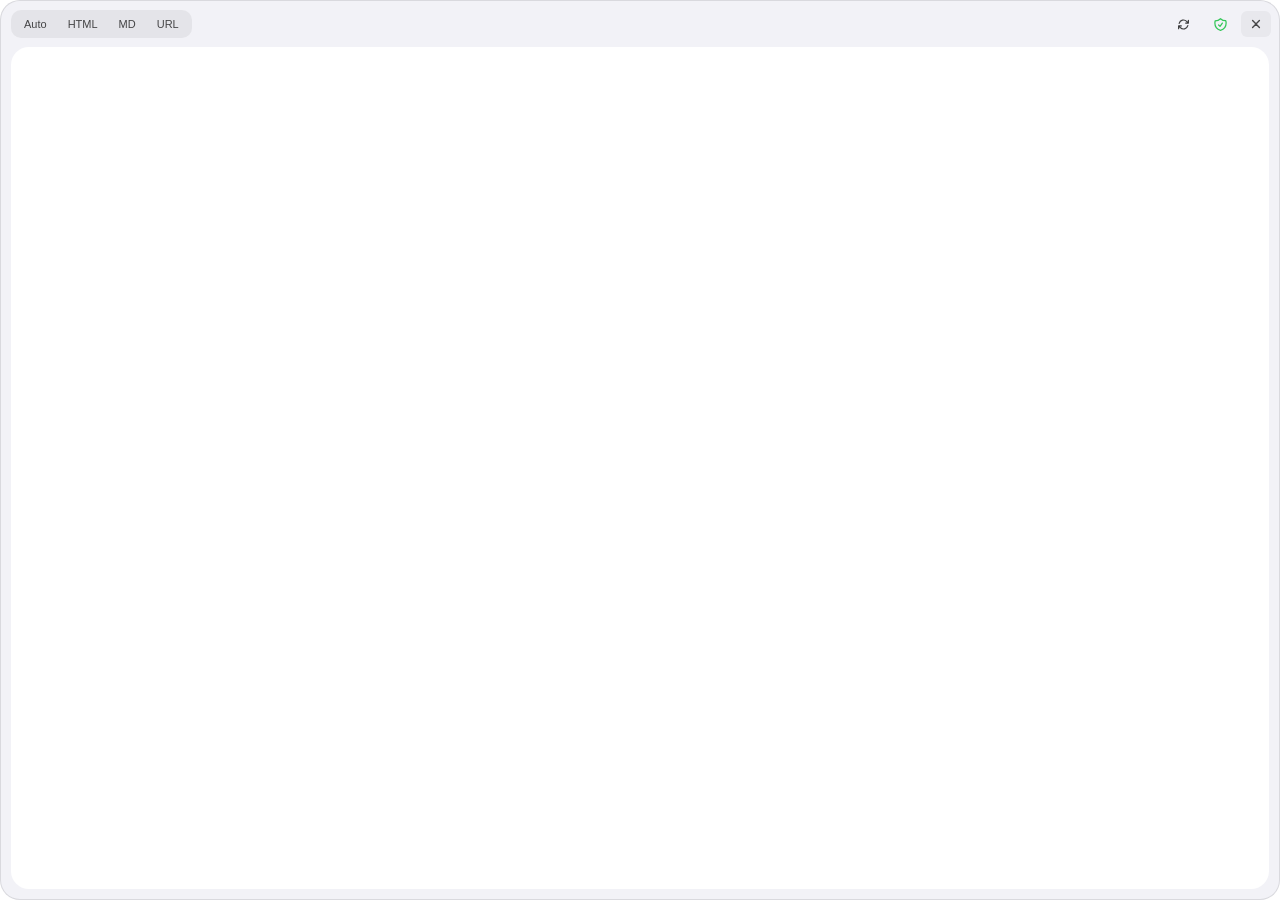
==== src/preview.html @ 2da5396b "changes before rewrite" ====
<!DOCTYPE html>
<html lang="es">
<head>
<meta charset="UTF-8">
<meta name="viewport" content="width=device-width,initial-scale=1.0,maximum-scale=1.0,minimum-scale=1.0,user-scalable=no">
<link rel="stylesheet" href="style.css">
<script src="bookos-palette.js"></script>
<title>Vista previa</title>
<script src="locales.js"></script>
<script src="i18n.js"></script>
</head>
<body>
<div class="main-container windowed vp">
  <div class="vp-barra" data-tauri-drag-region>
    <div class="preview-mode-pills" id="preview-mode-pills">
              <button class="pill" data-pmode="auto" title="Automático según extensión">Auto</button>
              <button class="pill" data-pmode="html" title="Render HTML del editor">HTML</button>
              <button class="pill" data-pmode="md" title="Render Markdown del editor">MD</button>
              <button class="pill" data-pmode="url" title="Cargar URL externa">URL</button>
            </div>
    <div class="vp-titulo" id="vp-titulo"></div>
    <div class="vp-hueco" data-tauri-drag-region></div>
    <button class="tool-btn" id="preview-refresh" title="Recargar" aria-label="Recargar">
              <svg width="13" height="13" viewBox="0 0 24 24" fill="none" stroke="currentColor" stroke-width="2.2" stroke-linecap="round" stroke-linejoin="round"><path d="M16.023 9.348h4.992v-.001M2.985 19.644v-4.992m0 0h4.992m-4.993 0 3.181 3.183a8.25 8.25 0 0 0 13.803-3.7M4.031 9.865a8.25 8.25 0 0 1 13.803-3.7l3.181 3.182m0-4.991v4.99"/></svg>
            </button>
    <button class="tool-btn shield-badge on" id="shield-badge" title="Adblock activo" aria-label="Adblock">
              <svg viewBox="0 0 24 24" fill="none" stroke="currentColor" stroke-width="2" stroke-linecap="round" stroke-linejoin="round"><path d="M9 12.75 11.25 15 15 9.75m-3-7.036A11.959 11.959 0 0 1 3.598 6 11.99 11.99 0 0 0 3 9.749c0 5.592 3.824 10.29 9 11.623 5.176-1.332 9-6.03 9-11.622 0-1.31-.21-2.571-.598-3.751h-.152c-3.196 0-6.1-1.248-8.25-3.285Z"/></svg>
            </button>
    <div class="controls">
      <button id="close" data-i18n-title="wm.close" title="Cerrar"><svg width="16" height="16" viewBox="0 0 16 16" fill="none" stroke="currentColor" stroke-width="1.4" stroke-linecap="round" stroke-linejoin="round"><path d="M4.6 4.6L11.4 11.4M11.4 4.6L4.6 11.4"/></svg></button>
    </div>
  </div>
  <div class="vp-url" id="vp-url" hidden>
    <input type="text" class="url-input" id="url-input" placeholder="https://… · youtube.com/watch?v=… · localhost:3000" spellcheck="false">
    <button class="tool-btn" id="url-go" title="Cargar (Enter)" aria-label="Cargar">
              <svg width="13" height="13" viewBox="0 0 24 24" fill="none" stroke="currentColor" stroke-width="2.2" stroke-linecap="round" stroke-linejoin="round"><path d="M13.5 4.5 21 12m0 0-7.5 7.5M21 12H3"/></svg>
            </button>
  </div>
  <div class="preview-body" id="preview-body"></div>
</div>

<div class="toast" id="toast" role="status" aria-live="polite"></div>
<script src="vendor/marked.min.js"></script>
<script src="tauri-bridge.js"></script>
<script src="preview.js" type="module"></script>
</body>
</html>
---- src/style.css ----
/* BookOS Notepad — visual cousin of bookos-settings, bookos-calc, bookos-clock */
:root{--bg:#f2f2f7;--card:#FFF;--tx:#000;--tx2:#8e8e93;--div:rgba(0,0,0,.08);--brd:rgba(0,0,0,.1);--hov:rgba(0,0,0,.04);--act:rgba(0,0,0,.08);--blue:#007aff;--sbg:rgba(0,0,0,.06);--toff:#e0e0e0;--green:#34c759;--red:#ff3b30;--orange:#ff9500;--yellow:#ffcc00;--purple:#af52de;--pink:#ff2d92;--teal:#5ac8fa;--ease:cubic-bezier(.22,.9,.3,1);--sh-sm:0 1px 3px rgba(0,0,0,.06);--sh-md:0 4px 16px rgba(0,0,0,.08);--sh-lg:0 8px 32px rgba(0,0,0,.16)}
:root.light-mode{--bg:#f2f2f7;--card:#FFF;--tx:#000;--tx2:#8e8e93;--div:rgba(0,0,0,.08);--brd:rgba(0,0,0,.1);--hov:rgba(0,0,0,.04);--act:rgba(0,0,0,.08);--blue:#007aff;--sbg:rgba(0,0,0,.06);--toff:#e0e0e0;--green:#34c759;--red:#ff3b30;--orange:#ff9500;--yellow:#ffcc00;--purple:#af52de;--pink:#ff2d92;--teal:#5ac8fa}
:root.dark-mode{--bg:#000;--card:#1c1c1e;--tx:#fff;--tx2:#8e8e93;--div:rgba(255,255,255,.08);--brd:rgba(255,255,255,.06);--hov:rgba(255,255,255,.06);--act:rgba(255,255,255,.1);--blue:#0a84ff;--sbg:rgba(255,255,255,.08);--toff:#48484a;--green:#30d158;--red:#ff453a;--orange:#ff9f0a;--yellow:#ffd60a;--purple:#bf5af2;--pink:#ff375f;--teal:#64d2ff;--sh-sm:0 1px 3px rgba(0,0,0,.3);--sh-md:0 4px 16px rgba(0,0,0,.4);--sh-lg:0 8px 32px rgba(0,0,0,.5)}
@media(prefers-color-scheme:dark){:root:not(.light-mode){--bg:#000;--card:#1c1c1e;--tx:#fff;--tx2:#8e8e93;--div:rgba(255,255,255,.08);--brd:rgba(255,255,255,.06);--hov:rgba(255,255,255,.06);--act:rgba(255,255,255,.1);--blue:#0a84ff;--sbg:rgba(255,255,255,.08);--toff:#48484a;--green:#30d158;--red:#ff453a;--orange:#ff9f0a;--yellow:#ffd60a;--purple:#bf5af2;--pink:#ff375f;--teal:#64d2ff;--sh-sm:0 1px 3px rgba(0,0,0,.3);--sh-md:0 4px 16px rgba(0,0,0,.4);--sh-lg:0 8px 32px rgba(0,0,0,.5)}}

*,*::before,*::after{box-sizing:border-box;margin:0;padding:0;-webkit-tap-highlight-color:transparent}
html,body{height:100%;overflow:hidden;background:transparent;outline:0}
html{-webkit-text-size-adjust:100%;text-size-adjust:100%}
*:focus{outline:none}
*:focus-visible{outline:2px solid var(--blue);outline-offset:2px;border-radius:6px}
button:focus-visible{outline-offset:-2px}
body{font-family:-apple-system,BlinkMacSystemFont,'Segoe UI','Noto Sans',Roboto,sans-serif;color:var(--tx);-webkit-font-smoothing:antialiased;-moz-osx-font-smoothing:grayscale;text-rendering:optimizeLegibility;letter-spacing:-.01em;user-select:none;-webkit-user-select:none}

/* #15 Scrollbar global custom */
*::-webkit-scrollbar{width:8px;height:8px}
*::-webkit-scrollbar-track{background:transparent}
*::-webkit-scrollbar-thumb{background:var(--toff);border-radius:4px;transition:background .2s}
*::-webkit-scrollbar-thumb:hover{background:var(--tx2)}
*{scrollbar-width:thin;scrollbar-color:var(--toff) transparent}

.main-container{width:100%;height:100%;background:var(--bg);display:flex;flex-direction:column;overflow:hidden}
.main-container.windowed{border-radius:20px;border:1px solid var(--brd)}
.main-container.fullscreen-note{border-radius:0;border:0}
.fullscreen-note.show-chrome .titlebar{transform:translateY(0)}
.fullscreen-note.show-chrome .toolbar{transform:translateY(0)}
.fullscreen-note .page-wrap{padding-top:0}
.fs-hotzone{position:fixed;top:0;left:0;right:0;height:14px;z-index:19;background:transparent}

/* Titlebar */


.tool-btn{background:0;border:0;color:var(--tx);cursor:pointer;height:30px;min-width:30px;padding:0 9px;border-radius:8px;font-family:inherit;font-size:13px;display:flex;align-items:center;justify-content:center;transition:opacity .15s var(--ease),background .15s var(--ease),color .15s var(--ease),transform .12s var(--ease);opacity:.75}
.tool-btn:hover{opacity:1;background:var(--hov)}
.tool-btn:active{transform:scale(.94)}
.tool-sep{width:1px;height:18px;background:var(--div);margin:0 6px;flex-shrink:0}
.zoom-val{font-size:11.5px;color:var(--tx2);min-width:38px;text-align:center;font-variant-numeric:tabular-nums;font-weight:500}
/* #7 Color pickers — distinct text vs bg */
.color-wrap{display:inline-flex;align-items:center;justify-content:center;width:30px;height:30px;border-radius:8px;cursor:pointer;position:relative;overflow:hidden;transition:opacity .15s var(--ease),background .15s var(--ease),transform .12s var(--ease);opacity:.75}
.color-wrap:hover{opacity:1;background:var(--hov)}
.color-wrap:active{transform:scale(.94)}
.color-wrap input[type=color]{position:absolute;inset:0;opacity:0;cursor:pointer;width:100%;height:100%;border:0;padding:0}
.color-letter{font-size:14px;font-weight:700;pointer-events:none;display:inline-flex;align-items:flex-end;justify-content:center;line-height:1;padding-bottom:1px;border-bottom:3px solid var(--blue)}
.color-letter-bg{border-bottom:0;background:var(--yellow);color:#000;padding:1px 5px;border-radius:4px;font-size:13px}

/* Pages */
.page-wrap{flex:1;min-height:0;overflow:hidden;position:relative}
.page{position:absolute;inset:0;display:flex;flex-direction:column;overflow:hidden}
.page.hidden{display:none}

@keyframes pageInR{from{opacity:0;transform:translate3d(36px,0,0)}to{opacity:1;transform:translate3d(0,0,0)}}
@keyframes pageInL{from{opacity:0;transform:translate3d(-36px,0,0)}to{opacity:1;transform:translate3d(0,0,0)}}
.page.slide-in-r{animation:pageInR .22s var(--ease)}
.page.slide-in-l{animation:pageInL .22s var(--ease)}

/* Split */
.split{flex:1;min-height:0;display:flex;flex-direction:row;overflow:hidden;position:relative}
.split-pane{min-width:0;min-height:0;display:flex;flex-direction:column;overflow:hidden}

.preview-mode-pills{display:inline-flex;background:var(--sbg);border-radius:10px;padding:3px;gap:1px;flex-shrink:0}
.pill{background:0;border:0;color:var(--tx);font-size:11px;font-weight:500;padding:5px 10px;border-radius:7px;cursor:pointer;font-family:inherit;transition:opacity .18s var(--ease),background .18s var(--ease),color .18s var(--ease);opacity:.7}
.pill:hover{opacity:1;background:var(--hov)}
.pill.on{background:var(--card);color:var(--blue);opacity:1;box-shadow:var(--sh-sm)}
.url-input{flex:1;min-width:0;background:var(--sbg);border:0;color:var(--tx);font-family:'JetBrains Mono','SF Mono',Menlo,monospace;font-size:11.5px;padding:8px 13px;border-radius:9px;outline:0;user-select:text;-webkit-user-select:text;letter-spacing:0;transition:background .15s var(--ease),box-shadow .15s var(--ease)}
.url-input::placeholder{color:var(--tx2);opacity:.55}
.url-input:focus{background:var(--card);box-shadow:0 0 0 2px var(--blue) inset}
/* #10 Shield — SVG, no emoji */
.shield-badge{padding:0;width:30px;min-width:30px;opacity:1;transition:color .2s var(--ease),background .15s var(--ease),transform .12s var(--ease)}
.shield-badge.on{color:var(--green)}
.shield-badge.block{color:var(--red)}
.shield-badge.off{color:var(--tx2);opacity:.5}
.shield-badge svg{width:15px;height:15px}

/* YouTube floating action bar */
.yt-actions{position:absolute;bottom:14px;left:50%;transform:translateX(-50%);display:flex;gap:6px;background:var(--card);border:1px solid var(--brd);border-radius:14px;padding:5px;box-shadow:var(--sh-lg);z-index:5;backdrop-filter:blur(20px);-webkit-backdrop-filter:blur(20px)}
.yt-action{display:flex;align-items:center;gap:6px;background:var(--sbg);border:0;color:var(--tx);font-family:inherit;font-size:12px;font-weight:500;padding:7px 12px;border-radius:9px;cursor:pointer;transition:background .15s var(--ease),color .15s var(--ease),transform .12s var(--ease)}
.yt-action:hover{background:var(--blue);color:#fff}
.yt-action:active{transform:scale(.96)}

/* Preview body */
.preview-body{flex:1;min-height:0;background:var(--card);border-radius:18px;overflow:hidden;display:flex;flex-direction:column;position:relative;box-shadow:var(--sh-sm)}
.preview-body iframe{flex:1;width:100%;height:100%;border:0;background:#000;border-radius:18px}
.preview-body.yt-fit{align-items:stretch;justify-content:center;background:#000}
.preview-body.yt-fit iframe{flex:0 0 auto;width:100%;aspect-ratio:16/9;max-height:100%;height:auto}
.preview-md{flex:1;overflow:auto;padding:22px 26px;color:var(--tx);line-height:1.6;font-size:15px;user-select:text;-webkit-user-select:text}
.preview-md h1{font-size:1.8em;font-weight:700;margin:.6em 0 .35em;letter-spacing:-.5px}
.preview-md h2{font-size:1.45em;font-weight:700;margin:.7em 0 .3em;letter-spacing:-.3px;border-bottom:1px solid var(--div);padding-bottom:4px}
.preview-md h3{font-size:1.2em;font-weight:600;margin:.7em 0 .3em}
.preview-md h4,.preview-md h5,.preview-md h6{font-weight:600;margin:.6em 0 .25em}
.preview-md p{margin:.5em 0}
.preview-md a{color:var(--blue);text-decoration:none}
.preview-md a:hover{text-decoration:underline}
.preview-md code{background:var(--sbg);padding:1px 6px;border-radius:5px;font-family:'JetBrains Mono','SF Mono',Menlo,monospace;font-size:.88em}
.preview-md pre{background:var(--sbg);padding:12px 16px;border-radius:10px;overflow:auto;margin:.6em 0;font-size:13px}
.preview-md pre code{background:0;padding:0;border-radius:0;font-size:13px}
.preview-md ul,.preview-md ol{padding-left:24px;margin:.4em 0}
.preview-md li{margin:.15em 0}
.preview-md blockquote{border-left:3px solid var(--blue);padding:.2em 14px;color:var(--tx2);margin:.6em 0;background:var(--sbg);border-radius:0 8px 8px 0}
.preview-md img{max-width:100%;border-radius:8px}
.preview-md table{border-collapse:collapse;margin:.6em 0;font-size:13.5px}
.preview-md th,.preview-md td{border:1px solid var(--div);padding:6px 12px;text-align:left}
.preview-md th{background:var(--sbg);font-weight:600}
.preview-md hr{border:0;border-top:1px solid var(--div);margin:1em 0}
.preview-empty{flex:1;display:flex;flex-direction:column;align-items:center;justify-content:center;color:var(--tx2);font-size:13px;opacity:.6;gap:14px;padding:24px;text-align:center}
.preview-empty svg{opacity:.45;width:48px;height:48px}

/* #1 Editor — proper card with shadow */
.editor-wrap{flex:1;min-height:0;display:flex;flex-direction:column;padding:14px 18px 0;overflow:hidden}
.editor-host{flex:1;min-height:0;background:var(--card);border-radius:18px;display:flex;flex-direction:column;overflow:hidden;position:relative;transition:background .25s var(--ease),box-shadow .25s var(--ease);box-shadow:var(--sh-sm)}
.editor-host:focus-within{box-shadow:var(--sh-md)}
.editor-area{flex:1;min-height:0;overflow:auto;padding:22px 26px;color:var(--tx);font-size:15px;line-height:1.6;outline:0;user-select:text;-webkit-user-select:text;caret-color:var(--blue);font-family:-apple-system,sans-serif}
/* #11 Empty editor — center hint */
.editor-area[contenteditable=true]:empty::before{content:attr(data-placeholder);color:var(--tx2);opacity:.45;pointer-events:none;font-size:14px;font-style:italic}
.editor-area.nowrap{white-space:pre;overflow-wrap:normal}
.editor-area.wrap{white-space:pre-wrap;overflow-wrap:break-word;word-break:break-word}
.editor-area.font-sans{font-family:-apple-system,sans-serif}
.editor-area.font-serif{font-family:'New York','Times New Roman',Georgia,serif}
.editor-area.font-mono{font-family:'JetBrains Mono','Fira Code','SF Mono',Menlo,Consolas,monospace}

/* File-type accent */
.editor-host.ext-sh{background:linear-gradient(180deg,color-mix(in srgb,var(--green) 8%,var(--card)) 0,var(--card) 80px)}
.editor-host.ext-html{background:linear-gradient(180deg,color-mix(in srgb,var(--orange) 8%,var(--card)) 0,var(--card) 80px)}
.editor-host.ext-css{background:linear-gradient(180deg,color-mix(in srgb,var(--blue) 8%,var(--card)) 0,var(--card) 80px)}
.editor-host.ext-md{background:linear-gradient(180deg,color-mix(in srgb,var(--purple) 8%,var(--card)) 0,var(--card) 80px)}
.editor-host.ext-cfg{background:linear-gradient(180deg,color-mix(in srgb,var(--teal) 8%,var(--card)) 0,var(--card) 80px)}
.editor-host.ext-json{background:linear-gradient(180deg,color-mix(in srgb,var(--yellow) 9%,var(--card)) 0,var(--card) 80px)}
.editor-host.ext-py{background:linear-gradient(180deg,color-mix(in srgb,var(--blue) 7%,var(--card)) 0,var(--card) 80px)}
.editor-host.ext-js{background:linear-gradient(180deg,color-mix(in srgb,var(--yellow) 7%,var(--card)) 0,var(--card) 80px)}
.editor-host.ext-rs{background:linear-gradient(180deg,color-mix(in srgb,var(--orange) 9%,var(--card)) 0,var(--card) 80px)}
.editor-host.ext-txt{background:var(--card)}

.ext-badge{position:absolute;top:12px;right:16px;font-size:10.5px;font-weight:600;letter-spacing:.4px;text-transform:uppercase;padding:3px 10px;border-radius:8px;background:var(--sbg);color:var(--tx2);pointer-events:none;font-family:'JetBrains Mono','SF Mono',Menlo,monospace;z-index:2}
.ext-badge.ext-sh{background:color-mix(in srgb,var(--green) 20%,transparent);color:var(--green)}
.ext-badge.ext-html{background:color-mix(in srgb,var(--orange) 20%,transparent);color:var(--orange)}
.ext-badge.ext-css{background:color-mix(in srgb,var(--blue) 20%,transparent);color:var(--blue)}
.ext-badge.ext-md{background:color-mix(in srgb,var(--purple) 20%,transparent);color:var(--purple)}
.ext-badge.ext-cfg{background:color-mix(in srgb,var(--teal) 20%,transparent);color:var(--teal)}
.ext-badge.ext-json{background:color-mix(in srgb,var(--yellow) 25%,transparent);color:#a08000}
.dark-mode .ext-badge.ext-json{color:var(--yellow)}
.ext-badge.ext-py{background:color-mix(in srgb,var(--blue) 18%,transparent);color:var(--blue)}
.ext-badge.ext-js{background:color-mix(in srgb,var(--yellow) 22%,transparent);color:#a08000}
.dark-mode .ext-badge.ext-js{color:var(--yellow)}
.ext-badge.ext-rs{background:color-mix(in srgb,var(--orange) 20%,transparent);color:var(--orange)}

/* #3 Status bar — with icons + spacing */
.statusbar{display:flex;align-items:center;justify-content:space-between;padding:8px 26px 10px;font-size:11.5px;color:var(--tx2);flex-shrink:0;font-variant-numeric:tabular-nums;gap:14px}
.status-left{overflow:hidden;text-overflow:ellipsis;white-space:nowrap;flex:1;min-width:0;display:flex;align-items:center;gap:6px}
.status-left svg{width:11px;height:11px;flex-shrink:0;opacity:.7}
.status-right{display:flex;align-items:center;gap:12px;flex-shrink:0}
.status-chip{display:inline-flex;align-items:center;gap:5px}
.status-chip svg{width:11px;height:11px;opacity:.65}
.status-dot{opacity:.4;font-weight:600}
.statusbar.hidden{display:none}

/* Settings page */
.page-settings{padding:6px 20px 20px;overflow:hidden}
.settings-frame{width:100%;max-width:640px;margin:0 auto;flex:1;min-height:0;overflow-y:auto;scrollbar-width:none;padding-top:4px}
.settings-frame::-webkit-scrollbar{display:none}
.detail-card{background:var(--card);border-radius:18px;margin-bottom:14px;overflow:hidden;box-shadow:var(--sh-sm)}
.detail-item{display:flex;flex-direction:column;justify-content:center;padding:14px 20px;min-height:54px;position:relative;transition:background .15s var(--ease)}
.detail-item:not(:last-child)::after{content:"";position:absolute;bottom:0;left:20px;right:20px;height:.5px;background:var(--div)}
.detail-item-row{flex-direction:row;justify-content:space-between;align-items:center;gap:14px}
.detail-texts{display:flex;flex-direction:column;flex:1;min-width:0}
.dt{font-size:14px;font-weight:500}
.ds{font-size:11.5px;color:var(--tx2);margin-top:2px}
.section-header{font-size:12px;font-weight:500;color:var(--tx2);margin:18px 0 8px 6px;letter-spacing:.1px}
.page-title{font-size:28px;font-weight:700;letter-spacing:-.5px;margin:14px 6px 6px}

.seg{display:inline-flex;background:var(--sbg);border-radius:11px;padding:3px;gap:2px;flex-shrink:0}
.seg button{background:0;border:0;color:var(--tx);font-size:12.5px;font-weight:500;padding:6px 12px;border-radius:8px;cursor:pointer;font-family:inherit;transition:background .15s var(--ease),color .15s var(--ease),box-shadow .15s var(--ease);min-width:48px}
.seg button:hover:not(.on){background:var(--hov)}
.seg button.on{background:var(--card);color:var(--blue);box-shadow:var(--sh-sm)}

.toggle-switch{width:46px;height:28px;background:var(--toff);border-radius:14px;position:relative;cursor:pointer;transition:background .25s var(--ease);flex-shrink:0}
.toggle-switch.active{background:var(--blue)}
.toggle-switch::after{content:"";position:absolute;width:22px;height:22px;background:#fff;border-radius:50%;top:3px;left:3px;transition:transform .25s var(--ease);box-shadow:0 1px 3px rgba(0,0,0,.2)}
.toggle-switch.active::after{transform:translateX(18px)}

/* Toast */
.toast{position:fixed;bottom:24px;left:50%;transform:translate(-50%,30px);background:var(--card);color:var(--tx);border:1px solid var(--brd);font-size:13px;font-weight:500;padding:9px 18px;border-radius:18px;opacity:0;pointer-events:none;transition:opacity .2s var(--ease),transform .25s var(--ease);z-index:50;box-shadow:var(--sh-lg);backdrop-filter:blur(20px);-webkit-backdrop-filter:blur(20px)}
.toast.show{opacity:1;transform:translate(-50%,0)}

/* shield session counter */
.shield-badge{position:relative}
.shield-count{position:absolute;top:-3px;right:-3px;background:var(--red);color:#fff;font-size:9px;font-weight:700;line-height:1;padding:2px 4px;border-radius:8px;min-width:14px;text-align:center;font-family:'JetBrains Mono','SF Mono',Menlo,monospace;border:1.5px solid var(--bg)}

/* status clickable chip */
.status-button{background:0;border:0;color:var(--tx2);cursor:pointer;font:inherit;padding:2px 6px;border-radius:5px;transition:background .12s var(--ease),color .12s var(--ease)}
.status-button:hover{background:var(--hov);color:var(--tx)}

/* drag-drop hint */
body.dropping{position:relative}
body.dropping::after{content:"";position:fixed;inset:0;border:3px dashed var(--blue);border-radius:18px;pointer-events:none;z-index:200;background:color-mix(in srgb,var(--blue) 6%,transparent);animation:dropPulse .8s ease-in-out infinite alternate}
@keyframes dropPulse{from{opacity:.5}to{opacity:1}}

/* Update badge */
.update-badge{font-size:18px;line-height:1;flex-shrink:0;transition:color .2s var(--ease)}
.update-badge.hidden{display:none}
.update-badge.ok{color:var(--green)}
.update-badge.available{color:var(--orange);animation:badgePulse 2s var(--ease) infinite}
@keyframes badgePulse{0%,100%{opacity:1}50%{opacity:.5}}

/* clickable detail item */
.detail-item.clickable{cursor:pointer;transition:background .15s var(--ease)}
.detail-item.clickable:hover{background:var(--hov)}
.kbd-hint{font-family:'JetBrains Mono','SF Mono',Menlo,monospace;font-size:11px;background:var(--sbg);padding:3px 8px;border-radius:6px;color:var(--tx2);border:1px solid var(--div)}

/* ───── Shortcuts palette ───── */
.sc-palette{position:fixed;inset:0;z-index:100;display:none;align-items:flex-start;justify-content:center;padding-top:12vh}
.sc-palette.open{display:flex}
.sc-backdrop{position:absolute;inset:0;background:rgba(0,0,0,.4);backdrop-filter:blur(8px);-webkit-backdrop-filter:blur(8px);animation:scFade .18s var(--ease)}
.sc-card{position:relative;width:min(640px,92vw);max-height:75vh;background:var(--card);border:1px solid var(--brd);border-radius:18px;box-shadow:var(--sh-lg);display:flex;flex-direction:column;overflow:hidden;animation:scPop .22s var(--ease)}
@keyframes scFade{from{opacity:0}to{opacity:1}}
@keyframes scPop{from{opacity:0;transform:translateY(-12px) scale(.98)}to{opacity:1;transform:translateY(0) scale(1)}}
.sc-head{display:flex;align-items:center;gap:10px;padding:14px 16px;border-bottom:1px solid var(--div);flex-shrink:0}
.sc-head svg{color:var(--tx2);flex-shrink:0}
.sc-search{flex:1;background:0;border:0;color:var(--tx);font-family:inherit;font-size:14.5px;outline:0;font-weight:500;user-select:text;-webkit-user-select:text}
.sc-search::placeholder{color:var(--tx2);opacity:.7}
.sc-close{background:0;border:0;color:var(--tx2);font-size:20px;cursor:pointer;width:28px;height:28px;border-radius:7px;display:flex;align-items:center;justify-content:center;transition:.15s var(--ease)}
.sc-close:hover{background:var(--hov);color:var(--red)}
.sc-list{flex:1;overflow-y:auto;padding:6px 8px}
.sc-section{font-size:10.5px;font-weight:600;color:var(--tx2);text-transform:uppercase;letter-spacing:.6px;padding:14px 12px 6px;opacity:.7}
.sc-row{display:flex;align-items:center;justify-content:space-between;padding:9px 12px;border-radius:9px;cursor:pointer;transition:background .12s var(--ease);outline:none;gap:14px}
.sc-row:hover,.sc-row:focus-visible{background:var(--hov)}
.sc-row:focus-visible{box-shadow:0 0 0 2px var(--blue) inset}
.sc-label{font-size:13px;font-weight:500;flex:1;min-width:0;overflow:hidden;text-overflow:ellipsis;white-space:nowrap;display:inline-flex;align-items:center;gap:6px}
.sc-dot{color:var(--blue);font-size:9px;line-height:1}
.sc-combo{display:inline-flex;align-items:center;gap:3px;flex-shrink:0}
.sc-combo kbd{font-family:'JetBrains Mono','SF Mono',Menlo,monospace;font-size:11px;background:var(--sbg);padding:3px 8px;border-radius:5px;color:var(--tx);border:1px solid var(--div);min-width:22px;text-align:center;line-height:1.2;box-shadow:inset 0 -1px 0 var(--div)}
.sc-plus{color:var(--tx2);opacity:.5;font-size:10px;margin:0 1px}
.sc-disabled{color:var(--tx2);font-size:11px;opacity:.6;font-style:italic}
.sc-capturing{color:var(--blue);font-size:11px;font-style:italic;animation:scPulse 1s infinite}
@keyframes scPulse{0%,100%{opacity:1}50%{opacity:.5}}
.sc-empty{padding:36px;text-align:center;color:var(--tx2);font-size:13px;opacity:.6}
.sc-foot{display:flex;justify-content:space-between;align-items:center;gap:12px;padding:10px 16px;border-top:1px solid var(--div);font-size:11px;color:var(--tx2);flex-shrink:0;flex-wrap:wrap}
.sc-reset-all{background:0;border:0;color:var(--blue);cursor:pointer;font-family:inherit;font-size:11.5px;padding:4px 10px;border-radius:7px;transition:.15s var(--ease)}
.sc-reset-all:hover{background:var(--hov)}

/* mini-select for settings dropdowns */
.mini-select{background:var(--sbg);border:0;color:var(--tx);font-family:inherit;font-size:12.5px;font-weight:500;padding:7px 30px 7px 12px;border-radius:9px;outline:0;cursor:pointer;max-width:240px;text-overflow:ellipsis;appearance:none;-webkit-appearance:none;-moz-appearance:none;background-image:url("data:image/svg+xml;charset=utf-8,%3Csvg xmlns='http://www.w3.org/2000/svg' width='12' height='12' viewBox='0 0 24 24' fill='none' stroke='%238e8e93' stroke-width='2.4' stroke-linecap='round' stroke-linejoin='round'%3E%3Cpolyline points='6 9 12 15 18 9'/%3E%3C/svg%3E");background-repeat:no-repeat;background-position:right 10px center}
.mini-select option{background:var(--card);color:var(--tx);padding:6px}
.mini-select:focus{box-shadow:0 0 0 2px var(--blue) inset;background-color:var(--card)}

/* ───── FIND & REPLACE BAR ───── */
#find-bar{position:fixed;left:0;right:0;bottom:42px;z-index:60;background:var(--card);border-top:1px solid var(--brd);border-bottom:1px solid var(--brd);box-shadow:0 -4px 16px rgba(0,0,0,.18);padding:8px 14px;display:none;flex-direction:column;gap:6px;backdrop-filter:saturate(180%) blur(20px);animation:findIn .18s var(--ease)}
#find-bar.open{display:flex}
#find-bar:not(.show-replace) .find-replace-row{display:none}
@keyframes findIn{from{opacity:0;transform:translateY(100%)}to{opacity:1;transform:none}}
.find-row{display:flex;align-items:center;gap:5px}
#find-input,#replace-input{flex:1;background:var(--sbg);border:0;outline:0;color:var(--tx);font-family:inherit;font-size:13px;padding:7px 11px;border-radius:8px;min-width:0}
#find-input:focus,#replace-input:focus{box-shadow:0 0 0 2px var(--blue) inset}
.find-btn{background:transparent;border:0;color:var(--tx2);width:28px;height:28px;border-radius:7px;cursor:pointer;font-size:15px;line-height:1;display:flex;align-items:center;justify-content:center;transition:background .12s,color .12s;flex:0 0 auto}
.find-btn:hover{background:var(--hov);color:var(--tx)}
.find-btn.active{background:var(--blue);color:#fff}
.find-btn.find-text{width:auto;padding:0 11px;font-size:12px;font-weight:600}
.find-count{font-size:11.5px;color:var(--tx2);min-width:62px;text-align:right;font-variant-numeric:tabular-nums;padding:0 2px}

/* Native dropdown popup follows dark/light theme (webkit2gtk honors color-scheme) */
:root.dark-mode .mini-select,:root.dark-mode #ui-lang{color-scheme:dark}
:root.light-mode .mini-select,:root.light-mode #ui-lang{color-scheme:light}
@media(prefers-color-scheme:dark){:root:not(.light-mode) .mini-select,:root:not(.light-mode) #ui-lang{color-scheme:dark}}
.mini-select option{background-color:var(--card);color:var(--tx)}
.mini-select option:checked,.mini-select option:hover{background-color:var(--blue);color:#fff}

/* Highlight all find matches (CSS Custom Highlight API) */
::highlight(find-match){background-color:rgba(255,204,0,.45);color:inherit}
:root.dark-mode ::highlight(find-match){background-color:rgba(255,214,10,.4)}
mark.find-hl{background-color:rgba(255,204,0,.45);color:inherit;border-radius:2px}
:root.dark-mode mark.find-hl{background-color:rgba(255,214,10,.4);color:inherit}

/* ═════ Estructura: la del explorador de BookOS (explorer/src/style.css) ═════
   Barra lateral en tarjeta, cabecera con el título y botones-píldora, pestañas
   en una barra segmentada. Las medidas son las suyas para que las dos apps se
   lean como la misma familia. */
:root{--onaccent:var(--on-accent,#fff);--corta:.12s cubic-bezier(.4,0,.2,1)}
[hidden]{display:none!important}
button{font-family:inherit;color:inherit;background:0;border:0;cursor:pointer}

.titlebar{height:36px;display:flex;align-items:center;justify-content:flex-end;padding:0 8px 0 16px;flex-shrink:0}
.controls{display:flex;gap:4px;-webkit-app-region:no-drag}
.controls button{width:30px;height:26px;border-radius:6px;background:var(--sbg);opacity:.7;display:flex;align-items:center;justify-content:center;transition:background var(--corta),opacity var(--corta),color var(--corta)}
.controls button:hover{opacity:1;background:var(--act)}
#close:hover{background:var(--red);color:#fff}

.cuerpo{flex:1;min-height:0;display:flex;gap:12px;padding:0 12px 12px}
.principal{flex:1;min-width:0;display:flex;flex-direction:column}

/* 264px: los 216 del explorador se quedan cortos para título + fecha + extracto */
.lista{width:264px;flex-shrink:0;display:flex;flex-direction:column;background:var(--card);border-radius:22px;padding:10px 8px 0;box-shadow:var(--sh-sm)}
.dark-mode .lista,.dark-mode .boton,.dark-mode .tabs,.dark-mode .formato{box-shadow:none}
.sin-lista .lista,.fullscreen-note .lista{display:none}
.lista-buscar{display:flex;align-items:center;gap:8px;height:36px;margin:0 4px;padding:0 12px;background:var(--sbg);border-radius:12px;color:var(--tx2);flex-shrink:0}
.lista-buscar:focus-within{box-shadow:0 0 0 2px var(--blue) inset}
.lista-buscar svg{flex-shrink:0}
.lista-buscar input{flex:1;min-width:0;background:0;border:0;color:var(--tx);font-family:inherit;font-size:13px;user-select:text;-webkit-user-select:text}
.lista-buscar input::placeholder{color:var(--tx2)}
.lista-notas{flex:1;min-height:0;overflow-y:auto;scrollbar-width:none;padding-bottom:10px}
.lista-notas::-webkit-scrollbar{display:none}
.grupo-cab{font-size:12px;font-weight:500;color:var(--tx2);padding:16px 12px 6px}
.nota-item{display:flex;align-items:center;gap:10px;width:100%;min-height:56px;margin-bottom:2px;padding:8px 12px;border-radius:14px;text-align:left;transition:background var(--corta)}
.nota-item:hover{background:var(--hov)}
.nota-item.sel{background:color-mix(in srgb,var(--blue) 10%,transparent)}
.nota-textos{flex:1;min-width:0;display:flex;flex-direction:column;gap:2px}
.nota-nombre,.nota-extracto{overflow:hidden;text-overflow:ellipsis;white-space:nowrap}
.nota-nombre{font-size:14px;font-weight:500}
.nota-item.sel .nota-nombre{font-weight:600}
.nota-extracto{font-size:11.5px;color:var(--tx2)}
.nota-cuando{color:var(--tx);margin-right:6px;font-variant-numeric:tabular-nums}
.nota-mini{width:40px;height:40px;border-radius:8px;object-fit:cover;flex-shrink:0}
.lista-aviso{font-size:13px;color:var(--tx2);text-align:center;line-height:1.5;padding:28px 12px;overflow-wrap:anywhere}
.lista-aviso button{display:block;margin:12px auto 0;background:var(--hov);font-size:13px;font-weight:600;padding:8px 18px;border-radius:12px}

.cabecera{height:56px;display:flex;align-items:center;gap:10px;flex-shrink:0}
.cab-nombre{flex:1;min-width:0;display:flex;align-items:baseline;gap:10px}
.cab-titulo{font-size:22px;font-weight:700;letter-spacing:-.3px;overflow:hidden;text-overflow:ellipsis;white-space:nowrap}
.cab-cuenta{font-size:12px;color:var(--tx2);white-space:nowrap}
.cab-acciones{display:flex;align-items:center;gap:8px;flex-shrink:0}
.boton{height:38px;border-radius:14px;background:var(--card);display:flex;align-items:center;gap:6px;padding:0 12px;font-size:13px;font-weight:600;flex-shrink:0;box-shadow:var(--sh-sm);transition:background var(--corta),color var(--corta),transform var(--corta)}
.boton:hover{background:color-mix(in srgb,var(--card) 88%,var(--tx) 12%)}
.boton:active{transform:scale(.96)}
.boton.redondo{width:38px;padding:0;justify-content:center}
.boton svg{width:18px;height:18px}
.boton.primario,.boton.active{background:var(--blue);color:var(--onaccent)}
.boton.primario:hover,.boton.active:hover{background:color-mix(in srgb,var(--blue) 88%,var(--onaccent) 12%)}

.tabs{display:flex;gap:2px;background:var(--card);border-radius:14px;padding:3px;margin-bottom:10px;overflow-x:auto;scrollbar-width:none;flex-shrink:0;box-shadow:var(--sh-sm)}
.tabs::-webkit-scrollbar{display:none}
.tabs:empty,.fullscreen-note .tabs,.fullscreen-note .cabecera{display:none}
/* Ancho tope y no reparto a partes iguales como en el explorador: aquí puede
   haber una sola pestaña, y ocupando toda la barra parecía un botón enorme */
.tab{flex:0 1 200px;min-width:0;height:28px;border-radius:10px;display:flex;align-items:center;justify-content:center;gap:6px;padding:0 10px;font-size:13px;font-weight:500;cursor:pointer;transition:background var(--corta),color var(--corta)}
.tab:hover:not(.active){background:var(--hov)}
.tab.active{background:var(--blue);color:var(--onaccent);font-weight:600}
.tab .tab-name{overflow:hidden;text-overflow:ellipsis;white-space:nowrap}
.tab .tab-dot{width:7px;height:7px;border-radius:50%;background:var(--orange);flex-shrink:0;display:none}
.tab.dirty .tab-dot{display:block}
.tab .tab-close{width:16px;height:16px;border-radius:6px;flex-shrink:0;opacity:0;display:flex;align-items:center;justify-content:center;margin-right:-4px;transition:opacity var(--corta),background var(--corta)}
.tab .tab-close svg{width:14px;height:14px}
.tab:hover .tab-close,.tab.active .tab-close{opacity:.6}
.tab .tab-close:hover{opacity:1;background:var(--act)}

.toolbar{display:flex;align-items:center;gap:8px;padding-bottom:10px;flex-shrink:0}
.formato{display:flex;align-items:center;flex-wrap:wrap;gap:2px;min-height:38px;padding:4px;background:var(--card);border-radius:14px;box-shadow:var(--sh-sm)}
.formato .tool-btn{border-radius:10px}
.tool-btn.active{opacity:1;background:var(--blue);color:var(--onaccent)}
#borrar-nota{margin-left:auto}
.fullscreen-note .cuerpo{padding:0}
.fullscreen-note .titlebar,.fullscreen-note .toolbar{position:fixed;left:0;right:0;background:var(--bg);z-index:20;transform:translateY(-100%);transition:transform .28s var(--ease)}
.fullscreen-note .titlebar{top:0}
.fullscreen-note .toolbar{top:36px;padding:0 12px 10px;border-bottom:1px solid var(--div)}

/* ───── Modos: nota / archivo / ajustes ───── */
/* El zoom sale de la barra en las notas: sigue en Ctrl+rueda y Ctrl+± */
.modo-nota .solo-archivo,.main-container:not(.modo-nota) .solo-nota,.en-ajustes .solo-nota,.en-ajustes .solo-archivo{display:none}
.editor-wrap{padding:0}
.statusbar{padding:8px 8px 0}
.page-settings{padding:0}

/* ───── La nota: se escribe sobre el fondo, como el contenido del explorador ───── */
.modo-nota .editor-host{border-radius:22px}
.dark-mode .modo-nota .editor-host{box-shadow:none}
.nota-cabecera{flex-shrink:0;display:flex;align-items:center;justify-content:center;flex-wrap:wrap;gap:6px 12px;padding:14px 26px 0}
.nota-fecha{font-size:12px;color:var(--tx2);font-variant-numeric:tabular-nums}
.nota-guardado{background:none;border:0;color:var(--tx2);font:inherit;font-size:11px;padding:2px 0}
.nota-guardado.error{color:var(--red);cursor:pointer;text-decoration:underline}
.editor-area.nota{padding:12px 26px 40px;position:relative}
/* 22/15 en em para que el título siga al zoom */
.editor-area.nota>:first-child,.editor-area.nota.vacia::before{font-size:1.4667em;font-weight:700;letter-spacing:-.3px;line-height:1.3;padding-bottom:4px}
/* Fuera del flujo: dentro del <div> del título el cursor quedaría detrás del texto de ayuda */
.editor-area.nota.vacia::before{content:attr(data-placeholder);position:absolute;top:12px;left:26px;color:var(--tx2);opacity:.45;pointer-events:none}
/* En cualquier editor, no solo en notas: sin tope una imagen entra a su tamaño
   real y desborda la ventana */
.editor-area img{cursor:pointer;display:block;max-width:100%;height:auto;border-radius:14px;margin:8px 0}
.img-capa{position:absolute;overflow:hidden;pointer-events:none;z-index:5}
.img-marco{position:absolute;border:2px solid var(--blue);border-radius:14px;pointer-events:none}
.img-asa{position:absolute;width:14px;height:14px;border-radius:50%;background:var(--blue);border:2px solid var(--card);pointer-events:auto;touch-action:none}
.img-asa.sup-izq{left:-8px;top:-8px;cursor:nwse-resize}
.img-asa.sup-der{right:-8px;top:-8px;cursor:nesw-resize}
.img-asa.inf-izq{left:-8px;bottom:-8px;cursor:nesw-resize}
.img-asa.inf-der{right:-8px;bottom:-8px;cursor:nwse-resize}
.img-acciones{flex-shrink:0;align-self:flex-end;max-width:calc(100% - 24px);display:flex;flex-wrap:wrap;gap:4px;margin:8px 12px 0;padding:5px;border:1px solid var(--brd);border-radius:12px;background:var(--card);box-shadow:var(--sh-sm)}
.img-acciones button{display:flex;align-items:center;justify-content:center;min-height:30px;padding:5px 8px;border-radius:8px;background:none;color:var(--tx);font:inherit;font-size:12px;cursor:pointer}
.img-acciones button:hover{background:var(--hov)}
.img-acciones button[aria-pressed=true]{background:var(--blue);color:var(--onaccent,#fff)}
.img-acciones svg{width:18px;height:18px}
/* El reset global deja las listas sin sangría y las viñetas caían fuera */
.editor-area.nota ul,.editor-area.nota ol{padding-left:24px}
.editor-area.nota ul.tareas{list-style:none;padding-left:0}
.editor-area.nota ul.tareas>li{position:relative;padding-left:30px}
.editor-area.nota ul.tareas>li::before{content:"";position:absolute;left:0;top:.2em;width:18px;height:18px;border-radius:50%;border:1.5px solid var(--tx2);cursor:pointer}
.editor-area.nota ul.tareas>li.hecha{color:var(--tx2);text-decoration:line-through}
.editor-area.nota ul.tareas>li.hecha::before{background:var(--blue);border-color:var(--blue)}
/* El visto es una máscara y no un «✓» de texto: sigue a --onaccent en cualquier paleta */
.editor-area.nota ul.tareas>li.hecha::after{content:"";position:absolute;left:0;top:.2em;width:18px;height:18px;pointer-events:none;background:var(--onaccent);-webkit-mask:url("data:image/svg+xml,%3Csvg xmlns='http://www.w3.org/2000/svg' viewBox='0 0 24 24' fill='none' stroke='%23000' stroke-width='3' stroke-linecap='round' stroke-linejoin='round'%3E%3Cpath d='M20 6 9 17l-5-5'/%3E%3C/svg%3E") center/12px no-repeat;mask:url("data:image/svg+xml,%3Csvg xmlns='http://www.w3.org/2000/svg' viewBox='0 0 24 24' fill='none' stroke='%23000' stroke-width='3' stroke-linecap='round' stroke-linejoin='round'%3E%3Cpath d='M20 6 9 17l-5-5'/%3E%3C/svg%3E") center/12px no-repeat}

/* Diálogo de confirmación */
.dialogo{position:fixed;inset:0;z-index:110;display:flex;align-items:center;justify-content:center;background:rgba(0,0,0,.45);backdrop-filter:blur(6px);-webkit-backdrop-filter:blur(6px);border-radius:20px}
.dialogo-caja{width:310px;background:var(--card);border-radius:26px;padding:28px 24px 20px;box-shadow:0 20px 56px rgba(0,0,0,.3);animation:dialogoPop .25s cubic-bezier(.34,1.4,.64,1)}
@keyframes dialogoPop{from{opacity:0;transform:scale(.94)}to{opacity:1;transform:none}}
.dialogo-titulo{font-size:17px;font-weight:700;text-align:center;line-height:1.3}
.dialogo-texto{font-size:13px;color:var(--tx2);text-align:center;line-height:1.5;margin-top:8px;overflow-wrap:anywhere}
.dialogo-botones{display:flex;gap:10px;margin-top:22px}
.dialogo-btn{flex:1;height:48px;border-radius:14px;background:var(--hov);font-size:15px;font-weight:600}
.dialogo-btn.peligro{background:var(--red);color:#fff}

/* ───── Ventana de vista previa (preview.html) ───── */
.vp-barra{height:46px;display:flex;align-items:center;gap:6px;padding:0 8px 0 10px;flex-shrink:0;position:relative}
/* Centrado en la barra entera, no entre los botones (§11.2) */
.vp-titulo{position:absolute;left:190px;right:190px;text-align:center;font-size:13px;font-weight:600;overflow:hidden;text-overflow:ellipsis;white-space:nowrap;pointer-events:none}
.vp-hueco{flex:1;align-self:stretch}
.vp-url{display:flex;align-items:center;gap:6px;padding:0 10px 8px;flex-shrink:0}
.vp .preview-body{margin:0 10px 10px;box-shadow:none}

/* Por debajo de 900px la lista se esconde: con 264px de lista y 12 de hueco
   el título «Notas» quedaba aplastado y la barra de formato se partía en dos filas */
@media(max-width:900px){
  .lista{display:none}
  .sin-lista .lista{display:none}
  .cab-cuenta,#lista-btn{display:none}
  .cab-titulo{min-width:0}
  .formato{flex-wrap:nowrap;overflow-x:auto;scrollbar-width:none;min-width:0}
  .formato::-webkit-scrollbar{display:none}
  .toolbar{min-width:0}
  .toolbar .formato{flex:1}
}
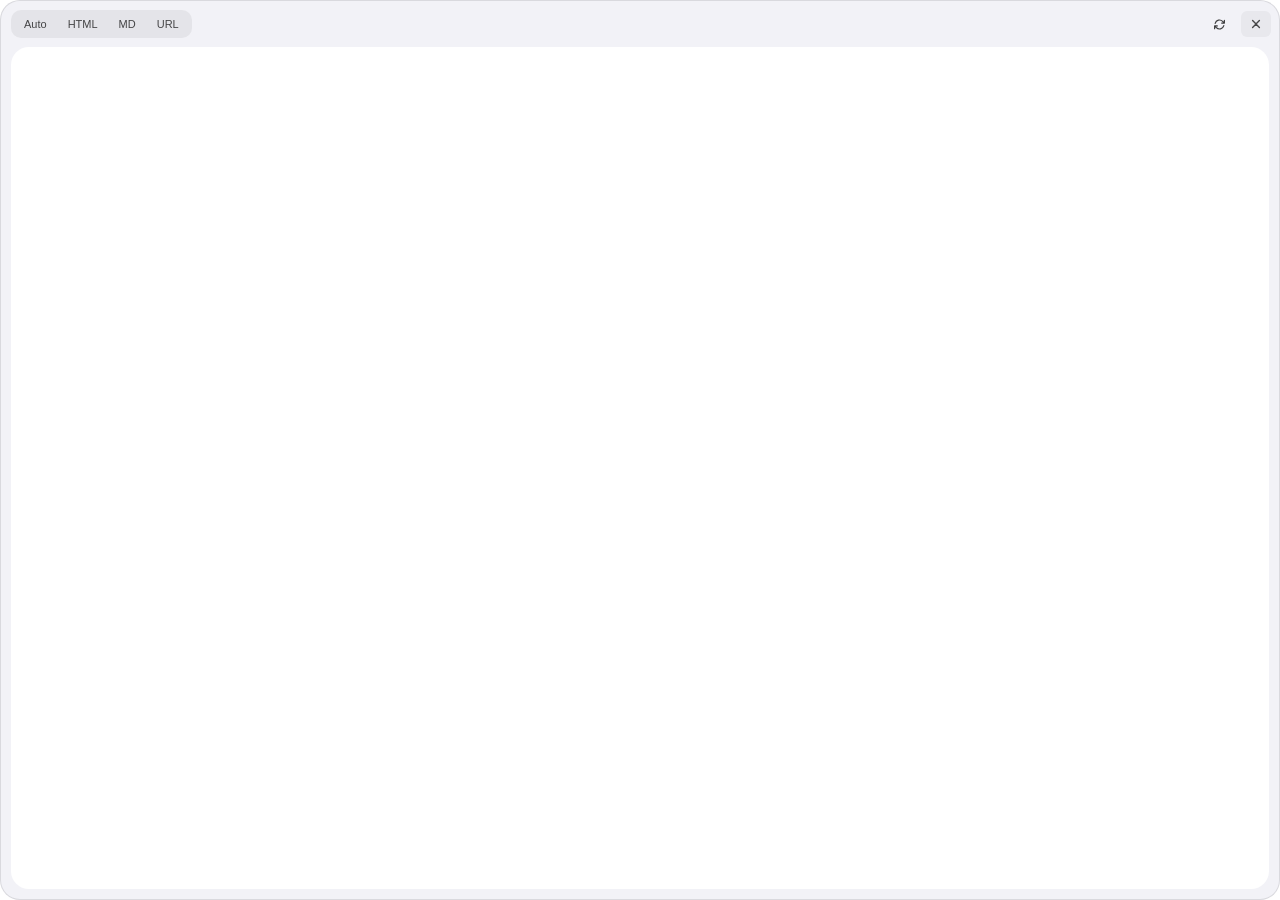
==== commit 245fc6f4: "new version of GPUI" ====
--- a/src/preview.html
+++ b/src/preview.html
@@ -23,9 +23,6 @@
     <button class="tool-btn" id="preview-refresh" title="Recargar" aria-label="Recargar">
               <svg width="13" height="13" viewBox="0 0 24 24" fill="none" stroke="currentColor" stroke-width="2.2" stroke-linecap="round" stroke-linejoin="round"><path d="M16.023 9.348h4.992v-.001M2.985 19.644v-4.992m0 0h4.992m-4.993 0 3.181 3.183a8.25 8.25 0 0 0 13.803-3.7M4.031 9.865a8.25 8.25 0 0 1 13.803-3.7l3.181 3.182m0-4.991v4.99"/></svg>
             </button>
-    <button class="tool-btn shield-badge on" id="shield-badge" title="Adblock activo" aria-label="Adblock">
-              <svg viewBox="0 0 24 24" fill="none" stroke="currentColor" stroke-width="2" stroke-linecap="round" stroke-linejoin="round"><path d="M9 12.75 11.25 15 15 9.75m-3-7.036A11.959 11.959 0 0 1 3.598 6 11.99 11.99 0 0 0 3 9.749c0 5.592 3.824 10.29 9 11.623 5.176-1.332 9-6.03 9-11.622 0-1.31-.21-2.571-.598-3.751h-.152c-3.196 0-6.1-1.248-8.25-3.285Z"/></svg>
-            </button>
     <div class="controls">
       <button id="close" data-i18n-title="wm.close" title="Cerrar"><svg width="16" height="16" viewBox="0 0 16 16" fill="none" stroke="currentColor" stroke-width="1.4" stroke-linecap="round" stroke-linejoin="round"><path d="M4.6 4.6L11.4 11.4M11.4 4.6L4.6 11.4"/></svg></button>
     </div>
--- a/src/style.css
+++ b/src/style.css
@@ -64,12 +64,6 @@
 .url-input{flex:1;min-width:0;background:var(--sbg);border:0;color:var(--tx);font-family:'JetBrains Mono','SF Mono',Menlo,monospace;font-size:11.5px;padding:8px 13px;border-radius:9px;outline:0;user-select:text;-webkit-user-select:text;letter-spacing:0;transition:background .15s var(--ease),box-shadow .15s var(--ease)}
 .url-input::placeholder{color:var(--tx2);opacity:.55}
 .url-input:focus{background:var(--card);box-shadow:0 0 0 2px var(--blue) inset}
-/* #10 Shield — SVG, no emoji */
-.shield-badge{padding:0;width:30px;min-width:30px;opacity:1;transition:color .2s var(--ease),background .15s var(--ease),transform .12s var(--ease)}
-.shield-badge.on{color:var(--green)}
-.shield-badge.block{color:var(--red)}
-.shield-badge.off{color:var(--tx2);opacity:.5}
-.shield-badge svg{width:15px;height:15px}
 
 /* YouTube floating action bar */
 .yt-actions{position:absolute;bottom:14px;left:50%;transform:translateX(-50%);display:flex;gap:6px;background:var(--card);border:1px solid var(--brd);border-radius:14px;padding:5px;box-shadow:var(--sh-lg);z-index:5;backdrop-filter:blur(20px);-webkit-backdrop-filter:blur(20px)}
@@ -179,10 +173,6 @@
 /* Toast */
 .toast{position:fixed;bottom:24px;left:50%;transform:translate(-50%,30px);background:var(--card);color:var(--tx);border:1px solid var(--brd);font-size:13px;font-weight:500;padding:9px 18px;border-radius:18px;opacity:0;pointer-events:none;transition:opacity .2s var(--ease),transform .25s var(--ease);z-index:50;box-shadow:var(--sh-lg);backdrop-filter:blur(20px);-webkit-backdrop-filter:blur(20px)}
 .toast.show{opacity:1;transform:translate(-50%,0)}
-
-/* shield session counter */
-.shield-badge{position:relative}
-.shield-count{position:absolute;top:-3px;right:-3px;background:var(--red);color:#fff;font-size:9px;font-weight:700;line-height:1;padding:2px 4px;border-radius:8px;min-width:14px;text-align:center;font-family:'JetBrains Mono','SF Mono',Menlo,monospace;border:1.5px solid var(--bg)}
 
 /* status clickable chip */
 .status-button{background:0;border:0;color:var(--tx2);cursor:pointer;font:inherit;padding:2px 6px;border-radius:5px;transition:background .12s var(--ease),color .12s var(--ease)}
